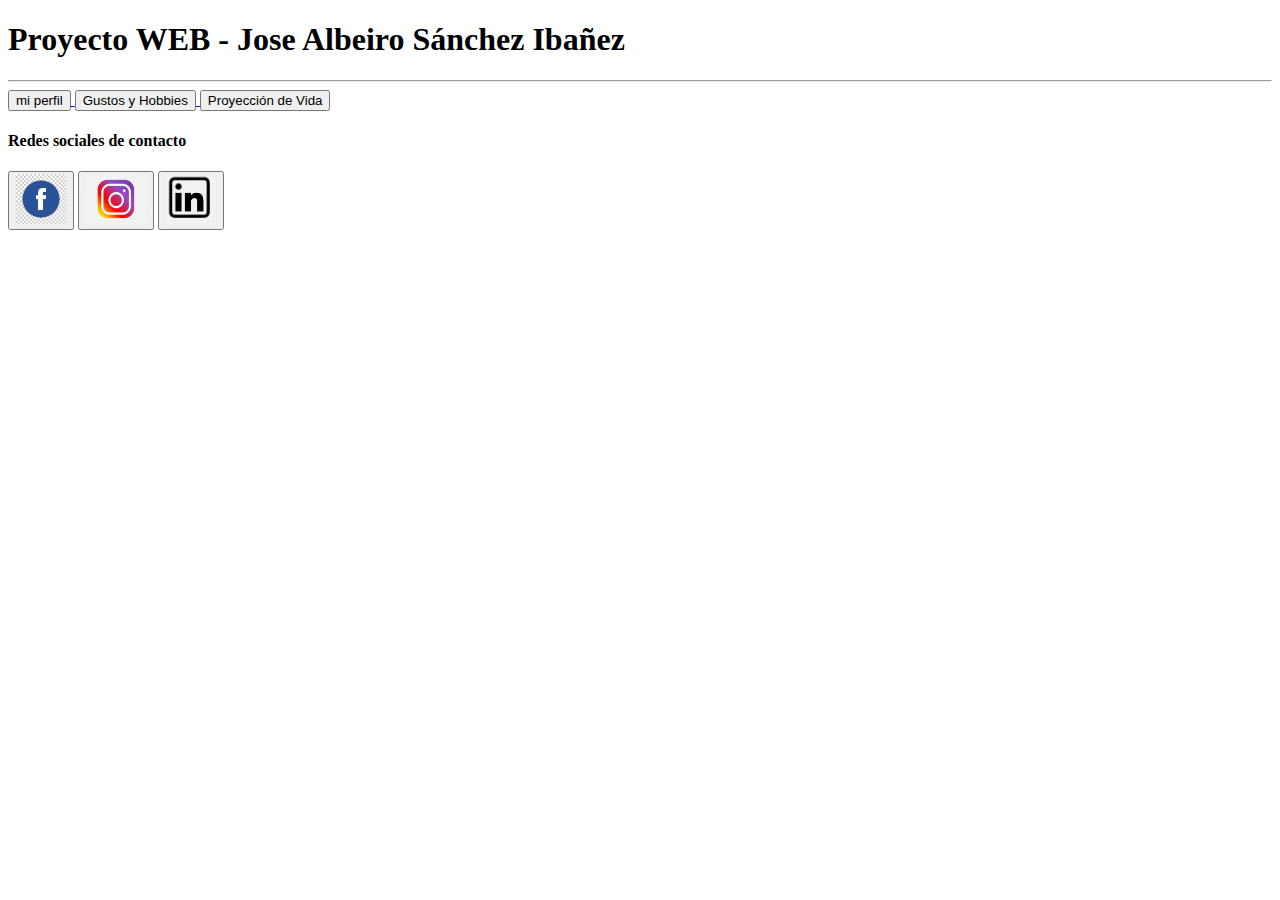
==== index.html @ 08118b4a "avance proyecto web" ====
<!DOCTYPE html>
<html lang="es">
  <head>
    <meta charset="UTF-8" />
    <meta name="viewport" content="width=device-width, initial-scale=1.0" />
    <title>ProyectoWEB Jose Albeiro Sánchez</title>
    <link
      rel="shortcut icon"
      href="iconos/coding_icon.ico"
      type="image/x-icon"
    />
  </head>
  <body>
    <header>
      <h1>Proyecto WEB - Jose Albeiro Sánchez Ibañez</h1>
      <hr />
    </header>
    <nav>
      <a href="sobre_mi.html">
        <button>mi perfil</button>
      </a>
      <a href="gustos_hobbies.html">
        <button>Gustos y Hobbies</button>
      </a>
      <a href="proyeccion.html">
        <button>Proyección de Vida</button>
      </a>
    </nav>
    <footer>
      <h4>Redes sociales de contacto</h4>
      <button>
        <img src="iconos/facebook.png" alt="Facebook" width="50" height="50" />
      </button>
      <button>
        <img src="iconos/insta.png" alt="Instagram" width="60" height="50" />
      </button>
      <button>
        <img src="iconos/linkedin.png" alt="Linkedin" width="50" height="50" />
      </button>
    </footer>
  </body>
</html>
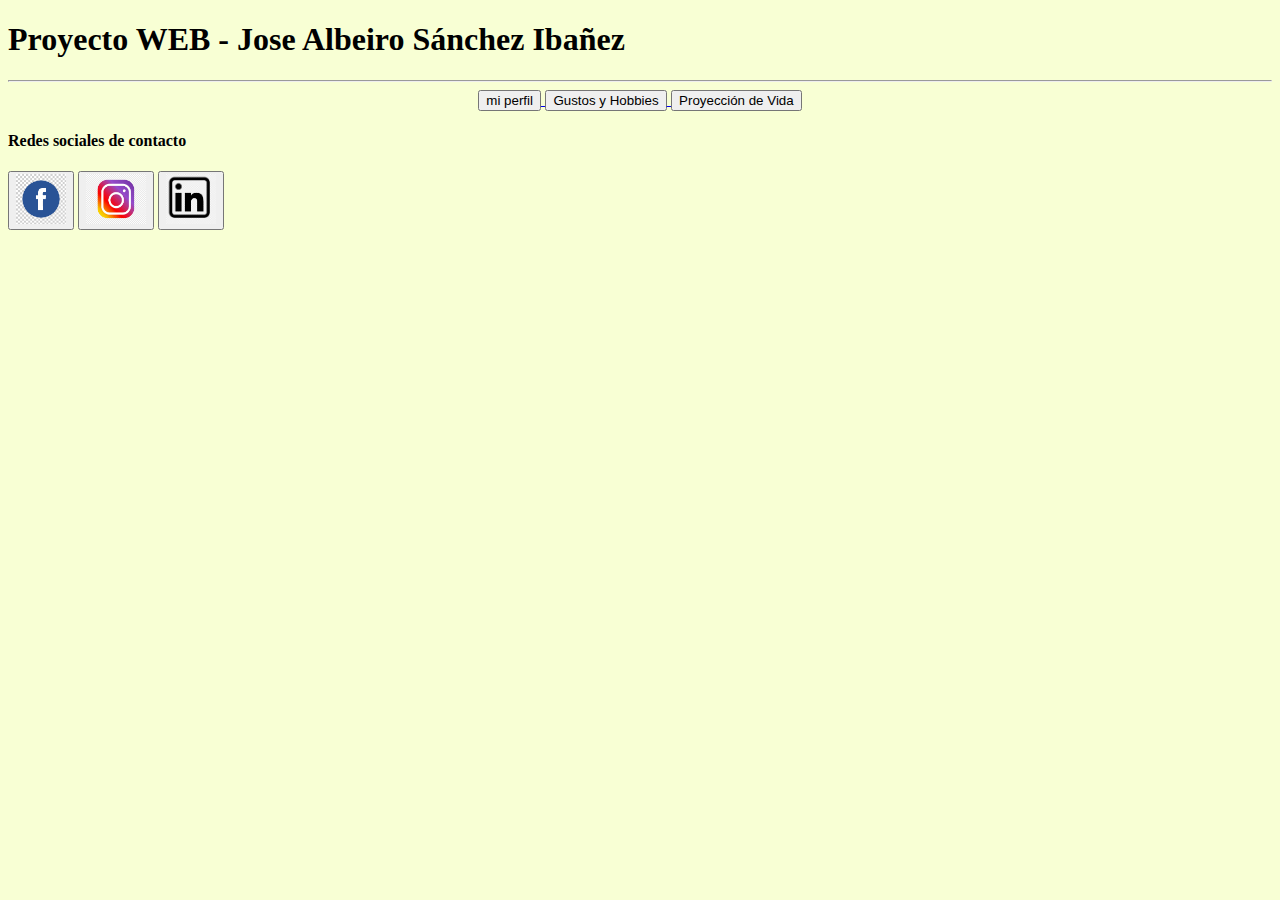
==== commit e5fc0f06: "css" ====
--- a/index.html
+++ b/index.html
@@ -9,13 +9,14 @@
       href="iconos/coding_icon.ico"
       type="image/x-icon"
     />
+    <link rel="stylesheet" href="style.css" />
   </head>
   <body>
     <header>
       <h1>Proyecto WEB - Jose Albeiro Sánchez Ibañez</h1>
       <hr />
     </header>
-    <nav>
+    <nav class="fuente_color">
       <a href="sobre_mi.html">
         <button>mi perfil</button>
       </a>
--- a/style.css
+++ b/style.css
@@ -0,0 +1,9 @@
+.fuente_color {
+    font: caption;
+    color: blueviolet;
+    text-align: center;
+    font: bold ;
+}
+body{
+    background-color: #f8ffd4;
+}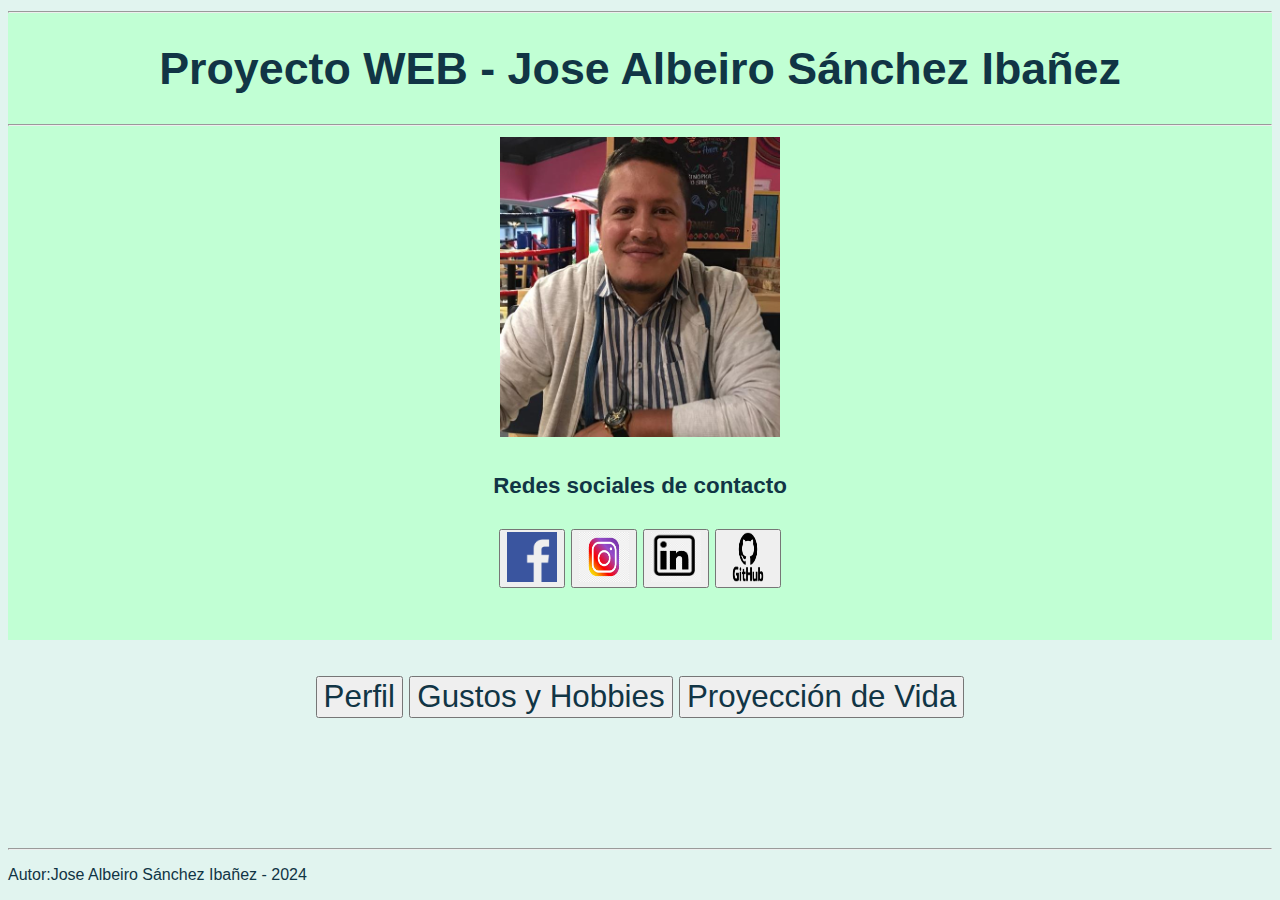
==== commit f46f841b: "CSS Proyecto" ====
--- a/index.html
+++ b/index.html
@@ -4,6 +4,11 @@
     <meta charset="UTF-8" />
     <meta name="viewport" content="width=device-width, initial-scale=1.0" />
     <title>ProyectoWEB Jose Albeiro Sánchez</title>
+    <style>
+      #subrayado {
+        text-decoration: none;
+      }
+    </style>
     <link
       rel="shortcut icon"
       href="iconos/coding_icon.ico"
@@ -11,33 +16,98 @@
     />
     <link rel="stylesheet" href="style.css" />
   </head>
-  <body>
-    <header>
+  <body class="body">
+    <header class="header">
+      <hr />
       <h1>Proyecto WEB - Jose Albeiro Sánchez Ibañez</h1>
       <hr />
+      <img
+        src="Imagenes/Foto Perfil.jpeg"
+        alt="Albeiro Sánchez"
+        width="280px"
+        height="300px"
+      />
+      <span>
+        <h4>Redes sociales de contacto</h4>
+        <a
+          href="https://es-la.facebook.com/albeiro.sanchez.71"
+          id="subrayado"
+          target="_blank"
+        >
+          <button>
+            <img
+              src="iconos/facebook.png"
+              alt="Facebook"
+              width="50"
+              height="50"
+            />
+          </button>
+        </a>
+        <a
+          href="https://www.instagram.com/jasanchez8801/"
+          id="subrayado"
+          target="_blank"
+        >
+          <button>
+            <img
+              src="iconos/insta.png"
+              alt="Instagram"
+              width="50"
+              height="50"
+            />
+          </button>
+        </a>
+        <a
+          href="https://www.linkedin.com/in/albeiro-sánchez-940b77233"
+          id="subrayado"
+          target="_blank"
+        >
+          <button>
+            <img
+              src="iconos/linkedin.png"
+              alt="Linkedin"
+              width="50"
+              height="50"
+            />
+          </button>
+        </a>
+        <a
+          href="https://github.com/asanchez8801"
+          id="subrayado"
+          target="_blank"
+        >
+          <button>
+            <img
+              src="iconos/logo-GitHub.png"
+              alt="Linkedin"
+              width="50"
+              height="50"
+            />
+          </button>
+        </a>
+      </span>
+      <br />
+      <br />
+      <br />
     </header>
-    <nav class="fuente_color">
-      <a href="sobre_mi.html">
-        <button>mi perfil</button>
+    <br />
+    <br />
+    <nav class="botones">
+      <a href="sobre_mi.html" id="subrayado">
+        <button class="botones">Perfil</button>
       </a>
-      <a href="gustos_hobbies.html">
-        <button>Gustos y Hobbies</button>
+      <a href="gustos_hobbies.html" id="subrayado">
+        <button class="botones">Gustos y Hobbies</button>
       </a>
-      <a href="proyeccion.html">
-        <button>Proyección de Vida</button>
+      <a href="proyeccion.html" id="subrayado">
+        <button class="botones">Proyección de Vida</button>
       </a>
     </nav>
-    <footer>
-      <h4>Redes sociales de contacto</h4>
-      <button>
-        <img src="iconos/facebook.png" alt="Facebook" width="50" height="50" />
-      </button>
-      <button>
-        <img src="iconos/insta.png" alt="Instagram" width="60" height="50" />
-      </button>
-      <button>
-        <img src="iconos/linkedin.png" alt="Linkedin" width="50" height="50" />
-      </button>
+    <footer class="footer">
+      <hr />
+      <div>
+        <p>Autor:Jose Albeiro Sánchez Ibañez - 2024</p>
+      </div>
     </footer>
   </body>
 </html>
--- a/style.css
+++ b/style.css
@@ -1,9 +1,30 @@
-.fuente_color {
-    font: caption;
-    color: blueviolet;
+.header{
+    background-color: #c1ffd4;
+    font-family: 'Gill Sans', 'Gill Sans MT', Calibri, 'Trebuchet MS', sans-serif;
+    font-size: 140%;
+    color: #113545;
     text-align: center;
-    font: bold ;
 }
-body{
-    background-color: #f8ffd4;
-}+
+.body{
+    background-color: #e1f4ef;
+    font-family: 'Gill Sans', 'Gill Sans MT', Calibri, 'Trebuchet MS', sans-serif;
+    color: #113545;
+}
+
+.botones{
+    text-align: center;
+    font-family: 'Gill Sans', 'Gill Sans MT', Calibri, 'Trebuchet MS', sans-serif;
+    font-size: 140%;
+    color: #113545
+}
+
+.tablas {
+    border-collapse: collapse;
+    background-color: rgb(207, 207, 207); 
+  }
+
+.footer{
+    margin-top:130px;
+}
+
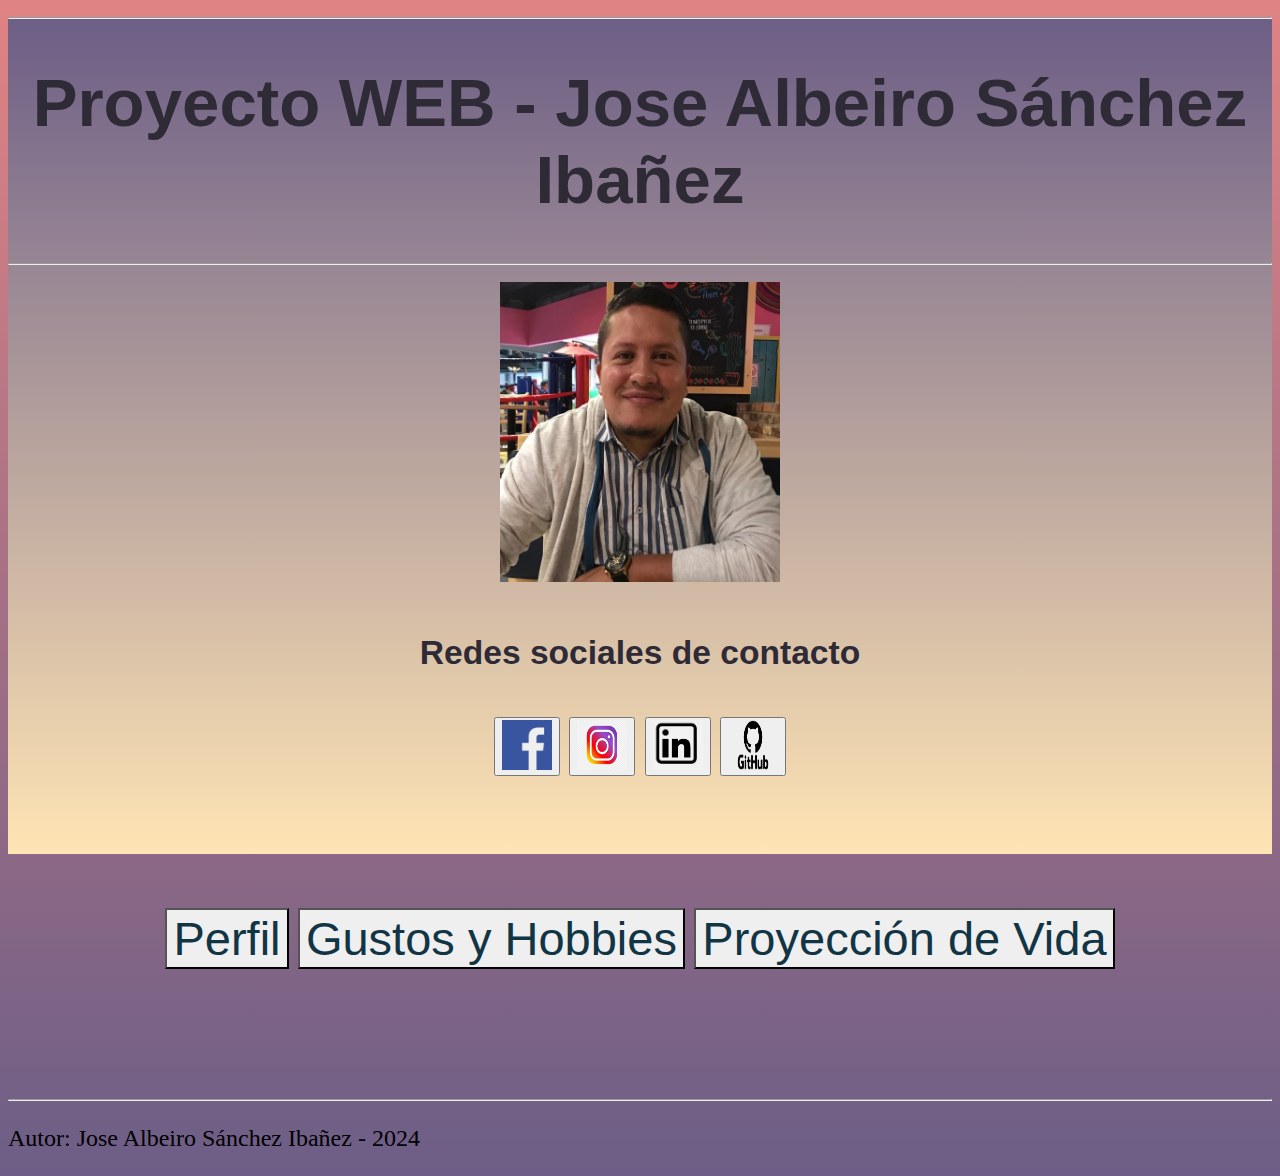
==== commit 080f0962: "nuevo css" ====
--- a/index.html
+++ b/index.html
@@ -106,7 +106,7 @@
     <footer class="footer">
       <hr />
       <div>
-        <p>Autor:Jose Albeiro Sánchez Ibañez - 2024</p>
+        <p>Autor: Jose Albeiro Sánchez Ibañez - 2024</p>
       </div>
     </footer>
   </body>
--- a/style.css
+++ b/style.css
@@ -1,19 +1,20 @@
 .header{
-    background-color: #c1ffd4;
+    background: linear-gradient(#6c5e86, #ffe4b4);
     font-family: 'Gill Sans', 'Gill Sans MT', Calibri, 'Trebuchet MS', sans-serif;
     font-size: 140%;
-    color: #113545;
+    color: #2e2b37;
     text-align: center;
 }
 
 .body{
-    background-color: #e1f4ef;
-    font-family: 'Gill Sans', 'Gill Sans MT', Calibri, 'Trebuchet MS', sans-serif;
-    color: #113545;
+    background: linear-gradient(#e08384, #6c5e86 );
+    color: #000000;
+    font-size: x-large;
 }
 
 .botones{
     text-align: center;
+    border-color: black;
     font-family: 'Gill Sans', 'Gill Sans MT', Calibri, 'Trebuchet MS', sans-serif;
     font-size: 140%;
     color: #113545
@@ -28,3 +29,8 @@
     margin-top:130px;
 }
 
+.bloque{
+    
+}
+
+
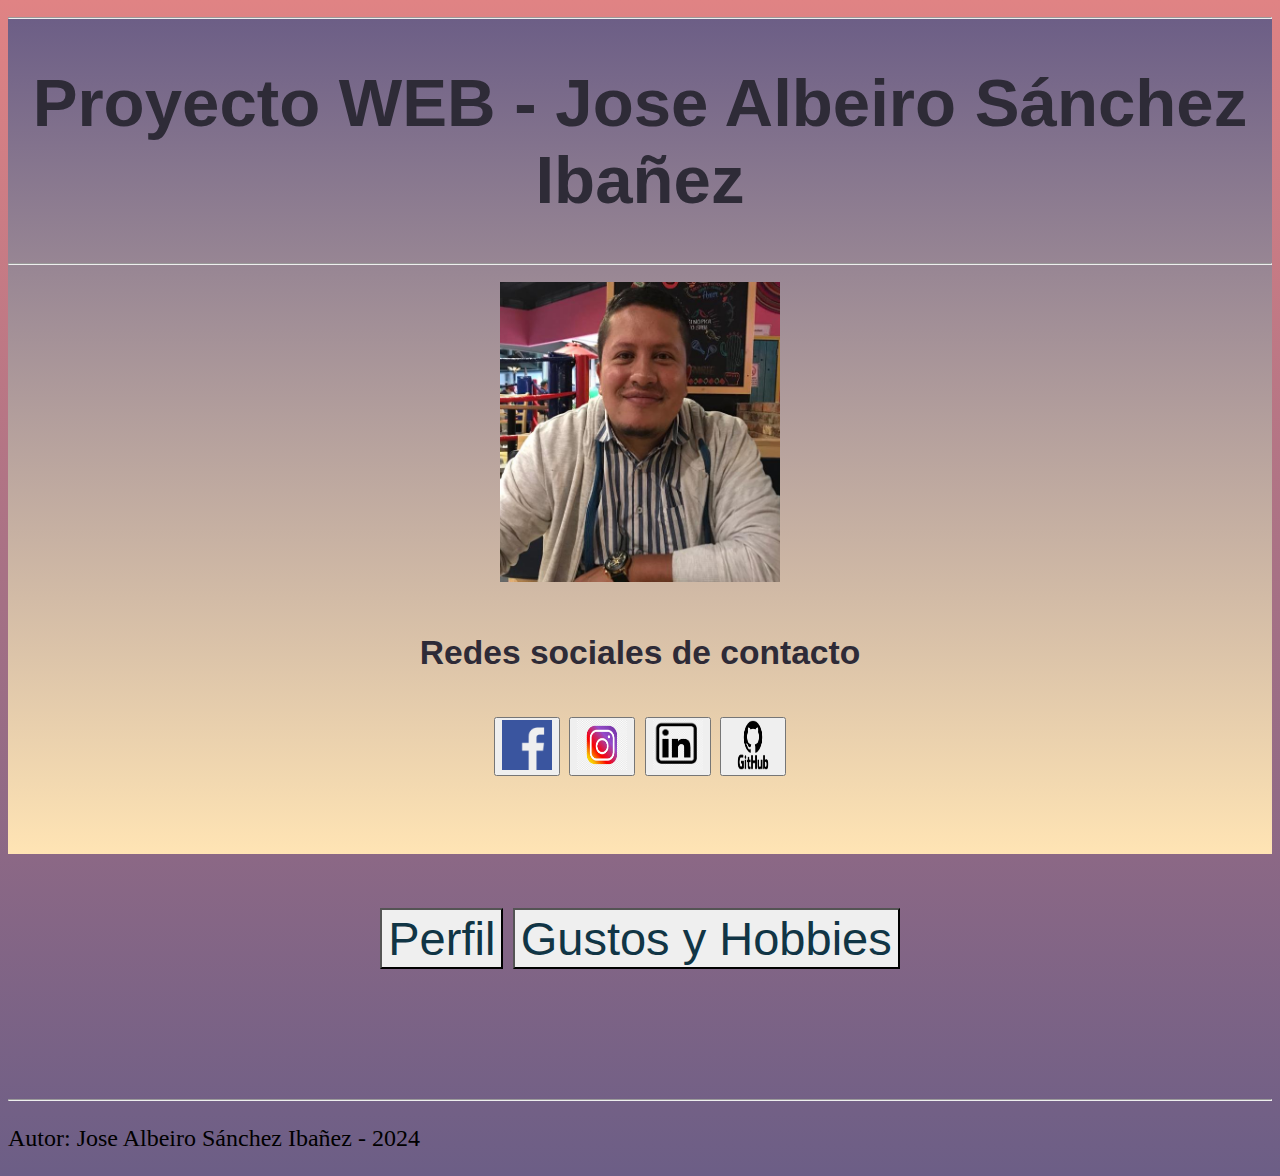
==== commit 1041b752: "Proyecto Final" ====
--- a/index.html
+++ b/index.html
@@ -99,9 +99,6 @@
       <a href="gustos_hobbies.html" id="subrayado">
         <button class="botones">Gustos y Hobbies</button>
       </a>
-      <a href="proyeccion.html" id="subrayado">
-        <button class="botones">Proyección de Vida</button>
-      </a>
     </nav>
     <footer class="footer">
       <hr />
--- a/style.css
+++ b/style.css
@@ -1,36 +1,44 @@
-.header{
-    background: linear-gradient(#6c5e86, #ffe4b4);
-    font-family: 'Gill Sans', 'Gill Sans MT', Calibri, 'Trebuchet MS', sans-serif;
-    font-size: 140%;
-    color: #2e2b37;
-    text-align: center;
+*, *::before *::after{
+    box-sizing: border-box;
 }
 
-.body{
-    background: linear-gradient(#e08384, #6c5e86 );
-    color: #000000;
-    font-size: x-large;
-}
-
-.botones{
-    text-align: center;
-    border-color: black;
-    font-family: 'Gill Sans', 'Gill Sans MT', Calibri, 'Trebuchet MS', sans-serif;
-    font-size: 140%;
-    color: #113545
-}
-
-.tablas {
-    border-collapse: collapse;
-    background-color: rgb(207, 207, 207); 
-  }
-
-.footer{
-    margin-top:130px;
-}
-
-.bloque{
+    .header{
+        background: linear-gradient(#6c5e86, #ffe4b4);
+        font-family: 'Gill Sans', 'Gill Sans MT', Calibri, 'Trebuchet MS', sans-serif;
+        font-size: 140%;
+        color: #2e2b37;
+        text-align: center;
+    }
     
-}
+    .body{
+        background: linear-gradient(#e08384, #6c5e86 );
+        color: #000000;
+        font-size: x-large;
+    }
+    
+    .botones{
+        text-align: center;
+        border-color: black;
+        font-family: 'Gill Sans', 'Gill Sans MT', Calibri, 'Trebuchet MS', sans-serif;
+        font-size: 140%;
+        color: #113545
+    }
+    
+    .tablas {
+        border-collapse: collapse;
+        background-color: rgb(207, 207, 207); 
+      }
+    
+    .footer{
+        margin-top:130px;
+    }
+    
+    .bloque{
+       display: flex;
+       gap: 20px;  
+    }
 
 
+
+
+
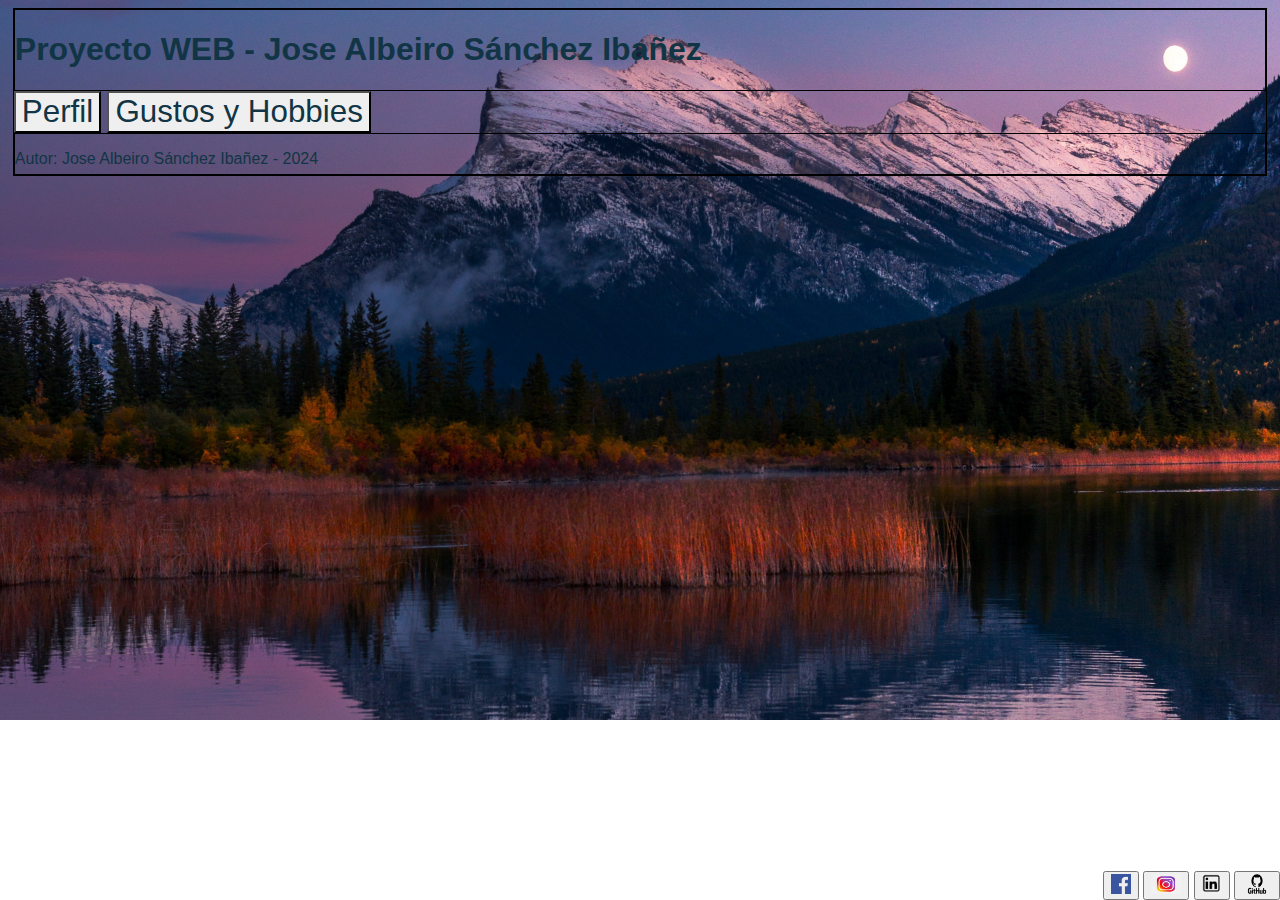
==== commit 74e833ef: "nuevo css flexbox" ====
--- a/index.html
+++ b/index.html
@@ -8,6 +8,11 @@
       #subrayado {
         text-decoration: none;
       }
+      .redes{
+        position: absolute;
+        bottom: 0%;
+        right: 0%;
+      }
     </style>
     <link
       rel="shortcut icon"
@@ -17,18 +22,9 @@
     <link rel="stylesheet" href="style.css" />
   </head>
   <body class="body">
-    <header class="header">
-      <hr />
+    <div class="header-index">
       <h1>Proyecto WEB - Jose Albeiro Sánchez Ibañez</h1>
-      <hr />
-      <img
-        src="Imagenes/Foto Perfil.jpeg"
-        alt="Albeiro Sánchez"
-        width="280px"
-        height="300px"
-      />
-      <span>
-        <h4>Redes sociales de contacto</h4>
+      <div class="redes">
         <a
           href="https://es-la.facebook.com/albeiro.sanchez.71"
           id="subrayado"
@@ -38,10 +34,10 @@
             <img
               src="iconos/facebook.png"
               alt="Facebook"
-              width="50"
-              height="50"
+              width="20"
+              height="20"
             />
-          </button>
+  </button>
         </a>
         <a
           href="https://www.instagram.com/jasanchez8801/"
@@ -52,8 +48,8 @@
             <img
               src="iconos/insta.png"
               alt="Instagram"
-              width="50"
-              height="50"
+              width="30"
+              height="20"
             />
           </button>
         </a>
@@ -66,8 +62,8 @@
             <img
               src="iconos/linkedin.png"
               alt="Linkedin"
-              width="50"
-              height="50"
+              width="20"
+              height="20"
             />
           </button>
         </a>
@@ -80,28 +76,22 @@
             <img
               src="iconos/logo-GitHub.png"
               alt="Linkedin"
-              width="50"
-              height="50"
+              width="30"
+              height="20"
             />
           </button>
         </a>
-      </span>
-      <br />
-      <br />
-      <br />
-    </header>
-    <br />
-    <br />
-    <nav class="botones">
+      </div>
+    </div>
+    <div class="botones">
       <a href="sobre_mi.html" id="subrayado">
         <button class="botones">Perfil</button>
       </a>
       <a href="gustos_hobbies.html" id="subrayado">
         <button class="botones">Gustos y Hobbies</button>
       </a>
-    </nav>
+  </div>
     <footer class="footer">
-      <hr />
       <div>
         <p>Autor: Jose Albeiro Sánchez Ibañez - 2024</p>
       </div>
--- a/style.css
+++ b/style.css
@@ -1,20 +1,78 @@
-*, *::before *::after{
+* {
     box-sizing: border-box;
-}
-
-    .header{
-        background: linear-gradient(#6c5e86, #ffe4b4);
+  }
+  body {
+    width: 98%;
+    height: auto;
+    margin-left: auto;
+    margin-right: auto;
+    border-width: 1px;
+    border-style: solid;
+    border-color: black;
+    font-family: 'Gill Sans', 'Gill Sans MT', Calibri, 'Trebuchet MS', sans-serif;
+    color: #113545;
+    background-image: url("Imagenes/vermilion-lakes.jpg");
+    background-repeat: no-repeat;
+    background-size:cover ;
+    
+    display: flex;
+    flex-wrap: wrap;
+  }
+  header,
+  nav,
+  main,
+  aside,
+  footer {
+    border: 1px solid black;
+  }
+  .header-index{
+    border: 1px solid black;
+    width: 100%;
+    height: 1000%;
+    display: flex;
+    flex-wrap: wrap;
+  }
+  header,
+  nav,
+  footer {
+    width: 100%;
+  }
+  header {
+    height: 188px;
+  }
+  nav {
+    height: 58px;
+    padding-top: 7px;
+  }
+  main,
+  aside {
+    height: auto;
+    padding: 10px;
+  }
+  main {
+    width: 80%;
+  }
+  aside {
+    width: 20%;
+  }
+  footer {
+    height: 42px;
+  }
+  
+  .header{
+        background-image: url("Imagenes/Campamento\ en\ el\ río\ Tomo\,\ Vichada_Felipe\ Villegas\ -\ Instituto\ Humboldt_1280x720.jpg");
         font-family: 'Gill Sans', 'Gill Sans MT', Calibri, 'Trebuchet MS', sans-serif;
         font-size: 140%;
-        color: #2e2b37;
+        color: white;
         text-align: center;
     }
-    
-    .body{
-        background: linear-gradient(#e08384, #6c5e86 );
-        color: #000000;
-        font-size: x-large;
-    }
+   main{
+    font-size: 140%;
+    text-align: center;
+   } 
+   h2, h4{
+    font-size: larger;
+   }
     
     .botones{
         text-align: center;
@@ -24,21 +82,17 @@
         color: #113545
     }
     
-    .tablas {
+   .tablas {
         border-collapse: collapse;
         background-color: rgb(207, 207, 207); 
       }
-    
-    .footer{
-        margin-top:130px;
-    }
-    
+
     .bloque{
        display: flex;
        gap: 20px;  
     }
+ 
 
 
 
 
-
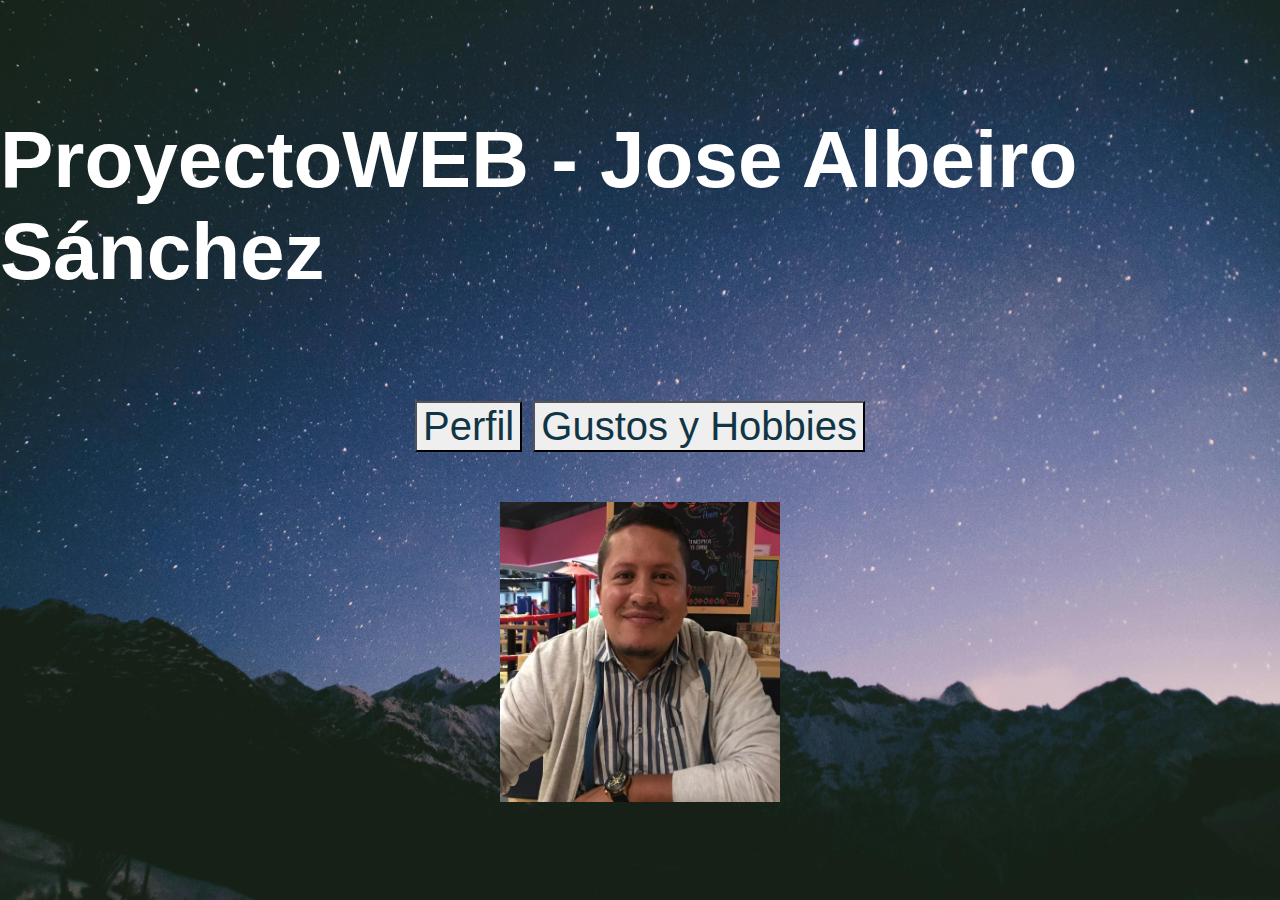
==== commit effa4e12: "actualizacion final" ====
--- a/index.html
+++ b/index.html
@@ -1,100 +1,44 @@
 <!DOCTYPE html>
 <html lang="es">
-  <head>
-    <meta charset="UTF-8" />
-    <meta name="viewport" content="width=device-width, initial-scale=1.0" />
+<head>
+    <meta charset="UTF-8">
+    <meta name="viewport" content="width=device-width, initial-scale=1.0">
     <title>ProyectoWEB Jose Albeiro Sánchez</title>
-    <style>
-      #subrayado {
-        text-decoration: none;
-      }
-      .redes{
-        position: absolute;
-        bottom: 0%;
-        right: 0%;
-      }
-    </style>
+    <link rel="stylesheet" href="style-index.css">
     <link
       rel="shortcut icon"
       href="iconos/coding_icon.ico"
-      type="image/x-icon"
-    />
-    <link rel="stylesheet" href="style.css" />
-  </head>
-  <body class="body">
-    <div class="header-index">
-      <h1>Proyecto WEB - Jose Albeiro Sánchez Ibañez</h1>
-      <div class="redes">
-        <a
-          href="https://es-la.facebook.com/albeiro.sanchez.71"
-          id="subrayado"
-          target="_blank"
-        >
-          <button>
+      type="image/x-icon"/>
+    <style>
+    #subrayado {
+        text-decoration: none;
+      }
+      
+     </style> 
+</head>
+<body>
+      <div class="contenido">
+          <div class="menu-inicial">
+            <h1>ProyectoWEB - Jose Albeiro Sánchez</h1>
+          </div>
+          <div class="menu-inicial">
+            <div class="botones">
+                <a href="sobre_mi.html" id="subrayado">
+                  <button class="botones">Perfil</button>
+                </a>
+                <a href="gustos_hobbies.html" id="subrayado">
+                  <button class="botones">Gustos y Hobbies</button>
+                </a>
+            </div>
+          </div>
+          <div class="menu-inicial">
             <img
-              src="iconos/facebook.png"
-              alt="Facebook"
-              width="20"
-              height="20"
-            />
-  </button>
-        </a>
-        <a
-          href="https://www.instagram.com/jasanchez8801/"
-          id="subrayado"
-          target="_blank"
-        >
-          <button>
-            <img
-              src="iconos/insta.png"
-              alt="Instagram"
-              width="30"
-              height="20"
-            />
-          </button>
-        </a>
-        <a
-          href="https://www.linkedin.com/in/albeiro-sánchez-940b77233"
-          id="subrayado"
-          target="_blank"
-        >
-          <button>
-            <img
-              src="iconos/linkedin.png"
-              alt="Linkedin"
-              width="20"
-              height="20"
-            />
-          </button>
-        </a>
-        <a
-          href="https://github.com/asanchez8801"
-          id="subrayado"
-          target="_blank"
-        >
-          <button>
-            <img
-              src="iconos/logo-GitHub.png"
-              alt="Linkedin"
-              width="30"
-              height="20"
-            />
-          </button>
-        </a>
-      </div>
-    </div>
-    <div class="botones">
-      <a href="sobre_mi.html" id="subrayado">
-        <button class="botones">Perfil</button>
-      </a>
-      <a href="gustos_hobbies.html" id="subrayado">
-        <button class="botones">Gustos y Hobbies</button>
-      </a>
-  </div>
-    <footer class="footer">
-      <div>
-        <p>Autor: Jose Albeiro Sánchez Ibañez - 2024</p>
-      </div>
-    </footer>
-  </body>
-</html>
+        src="Imagenes/Foto Perfil.jpeg"
+        alt="Albeiro Sánchez"
+        width="280px"
+        height="300px"
+         />
+          </div>
+        </div>
+</body>
+</html>--- a/style-index.css
+++ b/style-index.css
@@ -0,0 +1,42 @@
+*,
+*::before,
+*::after {
+  box-sizing: border-box;
+}
+body {
+  margin: 0;
+  background-image: url("Imagenes/paisaje-noche.jpg");
+  background-repeat: no-repeat;
+  background-size: 100% 100%;
+  background-attachment: fixed;
+  font-family: 'Gill Sans', 'Gill Sans MT', Calibri, 'Trebuchet MS', sans-serif;
+  font-size: 40px;
+}
+.contenido {
+  width: auto;
+  height: auto;
+  display: flex;
+  flex-direction: column;
+  flex-wrap: wrap;
+  justify-content: center;
+  align-items: center;
+  gap: 50px;
+  margin-top: 60px;
+  margin-bottom: 30px;
+}
+.menu-inicial {
+  width: auto;
+  height: auto;
+  display: flex;
+  justify-content: center;
+  align-items: center;
+  color: white;
+}
+.botones{
+    text-align: center;
+    border-color: black;
+    font-family: 'Gill Sans', 'Gill Sans MT', Calibri, 'Trebuchet MS', sans-serif;
+    font-size: 100%;
+    color: #113545;
+    
+}